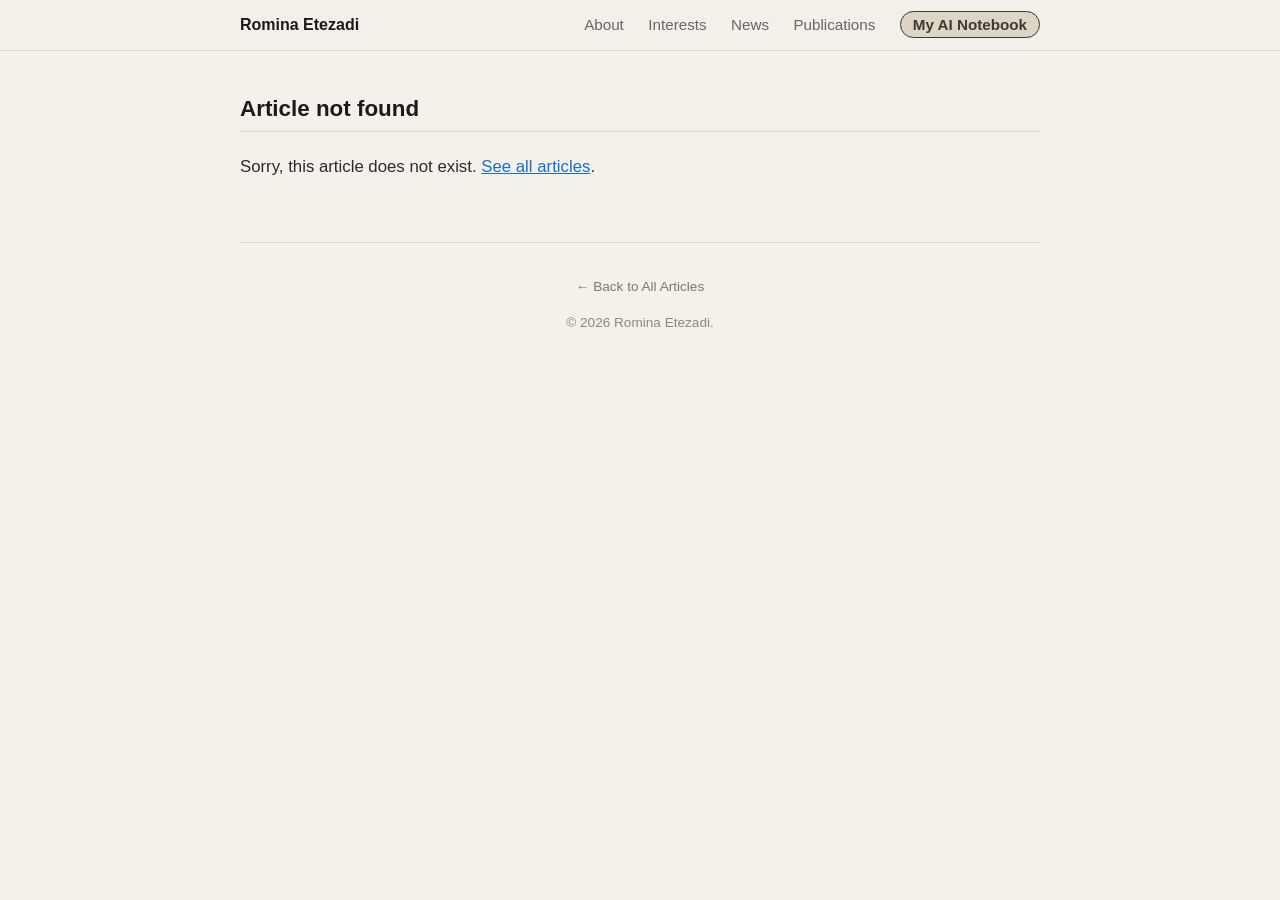
==== article.html @ fe5f0349 "update" ====
<!DOCTYPE html>
<html lang="en">
<head>
    <meta charset="UTF-8">
    <meta name="viewport" content="width=device-width, initial-scale=1.0">
    <title>My AI Notebook | Romina Etezadi</title>
    <link rel="stylesheet" href="style.css">
</head>
<body>

    <!-- Top Navigation Tabs -->
    <nav class="navbar">
        <div class="nav-container">
            <a href="index.html#about" class="nav-brand">Romina Etezadi</a>
            <div class="nav-links">
                <a href="index.html#about">About</a>
                <a href="index.html#interests">Interests</a>
                <a href="index.html#news">News</a>
                <a href="index.html#publications">Publications</a>
                <a href="blog.html" class="nav-special nav-active">My AI Notebook</a>
            </div>
        </div>
    </nav>

    <div class="container">
        <article id="article" class="blog-article">
            <h2 id="article-title"></h2>
            <p id="article-date" class="post-date"></p>
            <div id="article-content" class="article-content"></div>
        </article>

        <footer>
            <p><a href="blog.html">← Back to All Articles</a></p>
            <p>&copy; 2026 Romina Etezadi.</p>
        </footer>
    </div>

    <script src="posts.js"></script>
    <script>
        const id = new URLSearchParams(window.location.search).get("id");
        const post = POSTS.find(p => p.id === id);

        if (post) {
            document.title = post.title + " | Romina Etezadi";
            document.getElementById("article-title").textContent = post.title;
            document.getElementById("article-date").textContent =
                new Date(post.date + "T00:00:00").toLocaleDateString("en-US", { year: "numeric", month: "long", day: "numeric" });
            document.getElementById("article-content").innerHTML = post.content;
        } else {
            document.getElementById("article-title").textContent = "Article not found";
            document.getElementById("article-content").innerHTML =
                '<p>Sorry, this article does not exist. <a href="blog.html">See all articles</a>.</p>';
        }
    </script>

</body>
</html>
---- style.css ----
/* Core Layout & Setup */
html {
    scroll-behavior: smooth;
}

body {
    font-family: -apple-system, BlinkMacSystemFont, "Segoe UI", Roboto, Helvetica, Arial, sans-serif;
    line-height: 1.6;
    color: #2b2b2b; /* Dark gray writing */
    background-color: #f4f1ea; /* Warm paper-cream background */
    margin: 0;
    padding: 0;
}

/* Fixed Navigation Bar */
.navbar {
    position: sticky;
    top: 0;
    background-color: rgba(244, 241, 234, 0.95); /* Matches body */
    border-bottom: 1px solid #dcd6c8; /* Soft border line */
    z-index: 1000;
    padding: 12px 0;
}

.nav-container {
    max-width: 800px;
    margin: 0 auto;
    padding: 0 20px;
    display: flex;
    justify-content: space-between;
    align-items: center;
}

.nav-brand {
    font-weight: 700;
    color: #1a1a1a;
    text-decoration: none;
}

.nav-links a {
    color: #666; /* Dimmer text for inactive tabs */
    text-decoration: none;
    margin-left: 20px;
    font-size: 0.95rem;
    font-weight: 500;
    transition: color 0.2s ease;
}

.nav-links a:hover, .nav-active {
    color: #1f6fbf !important; /* Blue for hover/active links */
}

/* Highlighted "My AI Notebook" tab (warm charcoal on sand) */
.nav-links a.nav-special {
    color: #3d3a35 !important;
    background-color: #e8e2d6;
    border: 1px solid #cfc7b6;
    padding: 4px 12px;
    border-radius: 999px;
    font-weight: 600;
    transition: background-color 0.2s ease, border-color 0.2s ease;
}

.nav-links a.nav-special:hover,
.nav-links a.nav-special.nav-active {
    background-color: #ddd5c5;
    border-color: #3d3a35;
}

/* Layout Container */
.container {
    max-width: 800px;
    margin: 40px auto;
    padding: 0 20px;
}

/* Profile Layout (Text Left, Image Right) */
header {
    display: flex;
    justify-content: space-between;
    align-items: flex-start;
    margin-top: 20px;
    margin-bottom: 30px;
}

.profile-main {
    flex: 1;
    padding-right: 40px;
}

h1 {
    font-size: 2.2rem;
    margin: 0 0 10px 0;
    color: #1a1a1a;
}

.subtitle {
    font-size: 1.1rem;
    color: #444;
    margin: 0 0 5px 0;
}

.affiliation {
    font-style: italic;
    margin: 0 0 15px 0;
    color: #777;
}

.email {
    margin: 5px 0;
    font-size: 0.95rem;
    color: #444;
}

.social-links a {
    color: #1f6fbf; /* Blue links, readable on light backgrounds */
    text-decoration: none;
    font-weight: 500;
}

.social-links a:hover {
    text-decoration: underline;
}

/* Image Placement */
.profile-img img {
    width: 200px;
    height: 200px;
    border-radius: 50%;
    object-fit: cover;
    border: 0px solid #fff;
    box-shadow: 0 4px 10px rgba(0,0,0,0.12);
}

/* General Formatting */
hr {
    border: 0;
    border-top: 1px solid #dcd6c8;
    margin: 30px 0;
}

section {
    margin-bottom: 40px;
    scroll-margin-top: 70px;
}

h2 {
    font-size: 1.4rem;
    color: #1a1a1a;
    border-bottom: 1px solid #dcd6c8;
    padding-bottom: 5px;
    margin-bottom: 15px;
}

/* Justified body text (hyphenation keeps word spacing even) */
section p,
section li,
.article-content p,
.article-content li {
    text-align: justify;
    hyphens: auto;
    -webkit-hyphens: auto;
}

ul {
    padding-left: 20px;
    margin: 0;
}

li {
    margin-bottom: 8px;
    color: #2b2b2b;
}

li strong {
    color: #1a1a1a;
}

/* News */
.news-list {
    list-style: none;
    padding-left: 0;
}

.news-list li {
    display: flex;
    align-items: flex-start;
    gap: 14px;
    margin-bottom: 12px;
}

.news-date {
    flex-shrink: 0;
    min-width: 96px;
    padding: 2px 8px;
    text-align: center;
    font-size: 0.85rem;
    font-weight: 600;
    color: #1f6fbf;
    background-color: #e6eef7;
    border: 1px solid #c9d9ec;
    border-radius: 4px;
    white-space: nowrap;
}

/* Publications */
.publication-item {
    margin-bottom: 20px;
    display: flex;
    flex-direction: column;
}

.pub-title {
    font-weight: 600;
    color: #1a1a1a;
}

.pub-authors {
    font-size: 0.95rem;
    color: #555;
}

.pub-authors strong {
    color: #1a1a1a;
}

.pub-venue {
    font-size: 0.95rem;
    font-style: italic;
    color: #777;
}

.pub-links {
    font-size: 0.9rem;
    margin-top: 2px;
}

.pub-links a {
    color: #1f6fbf;
    text-decoration: none;
}

/* Books Layout Styling */
.books-intro {
    font-style: italic;
    color: #777;
    margin-bottom: 30px;
}

.book-card {
    display: flex;
    align-items: flex-start;
    margin-bottom: 35px;
    border-bottom: 1px solid #e3ddd0;
    padding-bottom: 25px;
}

.book-img img {
    width: 100px;
    height: auto;
    border-radius: 4px;
    box-shadow: 0 4px 12px rgba(0,0,0,0.15);
    margin-right: 25px;
    border: 0px solid #333;
}

.book-info {
    flex: 1;
}

.book-info h3 {
    margin: 0 0 4px 0;
    font-size: 1.2rem;
    color: #1a1a1a;
}

.book-author {
    margin: 0 0 12px 0;
    font-size: 0.95rem;
    color: #777;
    font-style: italic;
}

.book-description {
    margin: 0;
    font-size: 0.95rem;
    color: #2b2b2b;
}

/* Blog */
.blog-search {
    width: 100%;
    box-sizing: border-box;
    padding: 10px 14px;
    margin-bottom: 25px;
    font-size: 1rem;
    font-family: inherit;
    color: #2b2b2b;
    background-color: #ffffff;
    border: 1px solid #d3ccbc;
    border-radius: 6px;
    outline: none;
}

.blog-search:focus {
    border-color: #1f6fbf;
}

.post-item {
    display: flex;
    flex-direction: column;
    padding: 15px 0;
    border-bottom: 1px solid #e3ddd0;
    text-decoration: none;
}

.post-title {
    font-weight: 600;
    font-size: 1.1rem;
    color: #1a1a1a;
    transition: color 0.2s ease;
}

.post-item:hover .post-title {
    color: #1f6fbf;
}

.post-date {
    font-size: 0.85rem;
    color: #888;
    margin: 2px 0 6px 0;
}

.post-summary {
    font-size: 0.95rem;
    color: #555;
}

.blog-empty {
    color: #888;
    font-style: italic;
}

.blog-article h2 {
    margin-bottom: 5px;
}

.article-content {
    margin-top: 20px;
    font-size: 1.05rem;
    line-height: 1.75;
    color: #2b2b2b;
}

.article-content h3 {
    color: #1a1a1a;
    margin-top: 30px;
}

.article-content a {
    color: #1f6fbf;
}

.article-content img {
    max-width: 100%;
    border-radius: 6px;
}

.article-content figure {
    margin: 30px 0;
    text-align: center;
}

.article-content figure img {
    border: 1px solid #dcd6c8;
}

.article-content figcaption {
    margin-top: 8px;
    font-size: 0.9rem;
    font-style: italic;
    color: #777;
}

footer {
    margin-top: 60px;
    font-size: 0.85rem;
    color: #888;
    text-align: center;
    border-top: 1px solid #dcd6c8;
    padding-top: 20px;
}

footer a {
    color: #777;
    text-decoration: none;
}

footer a:hover {
    color: #1f6fbf;
}

/* Responsive Scaling for Mobile Screens */
@media (max-width: 650px) {
    .nav-container {
        flex-direction: column;
        gap: 10px;
    }
    .nav-links {
        display: flex;
        flex-wrap: wrap;
        justify-content: center;
        align-items: center;
        row-gap: 8px;
    }
    .nav-links a {
        margin: 0 10px;
        font-size: 0.9rem;
    }
    header {
        flex-direction: column-reverse;
        align-items: center;
        text-align: center;
    }
    .profile-main {
        padding-right: 0;
        margin-top: 25px;
    }
    .book-card {
        flex-direction: column;
        align-items: center;
        text-align: center;
    }
    .book-img img {
        margin-right: 0;
        margin-bottom: 15px;
    }
}
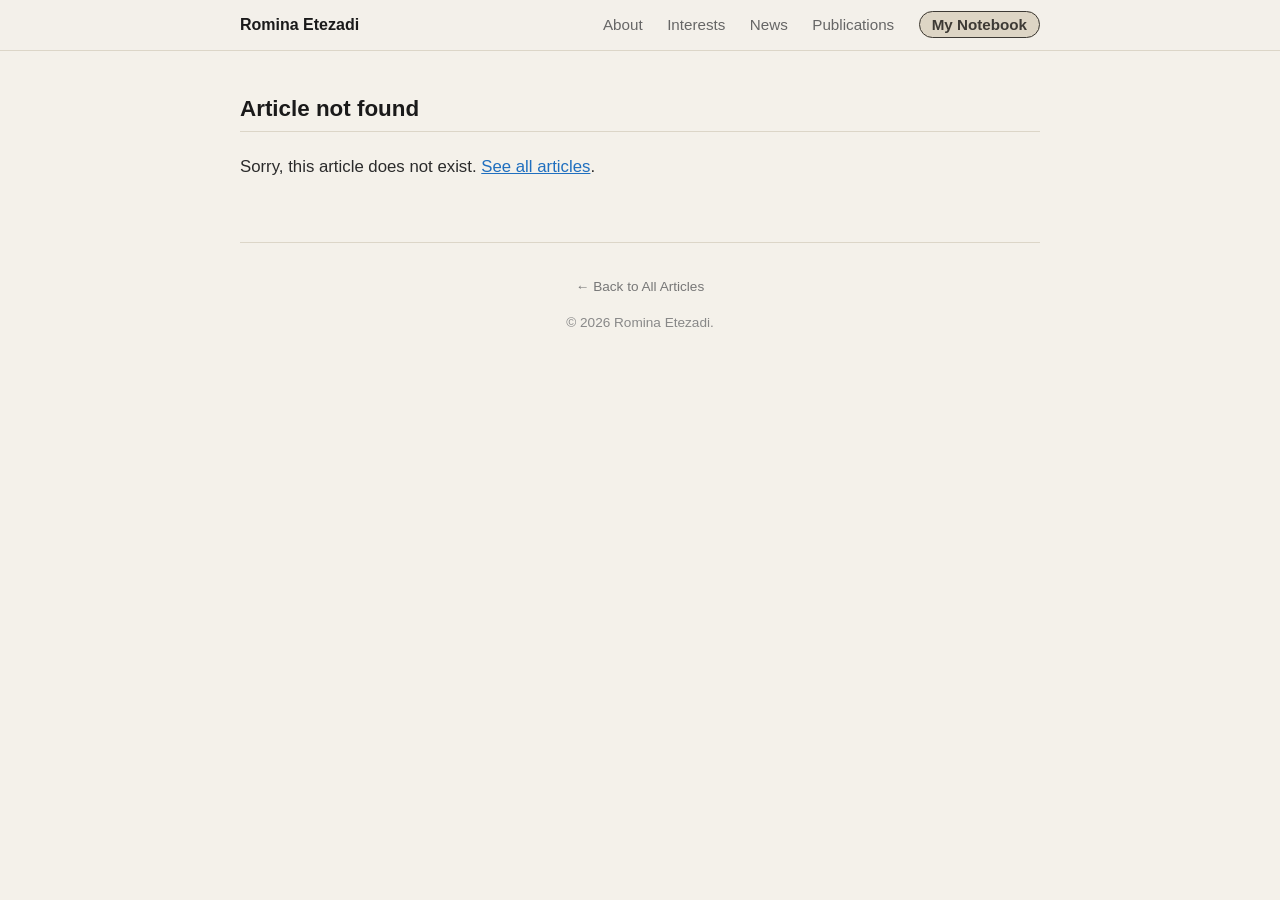
==== commit 12ffa13d: "update art2" ====
--- a/article.html
+++ b/article.html
@@ -17,7 +17,7 @@
                 <a href="index.html#interests">Interests</a>
                 <a href="index.html#news">News</a>
                 <a href="index.html#publications">Publications</a>
-                <a href="blog.html" class="nav-special nav-active">My AI Notebook</a>
+                <a href="blog.html" class="nav-special nav-active">My Notebook</a>
             </div>
         </div>
     </nav>
